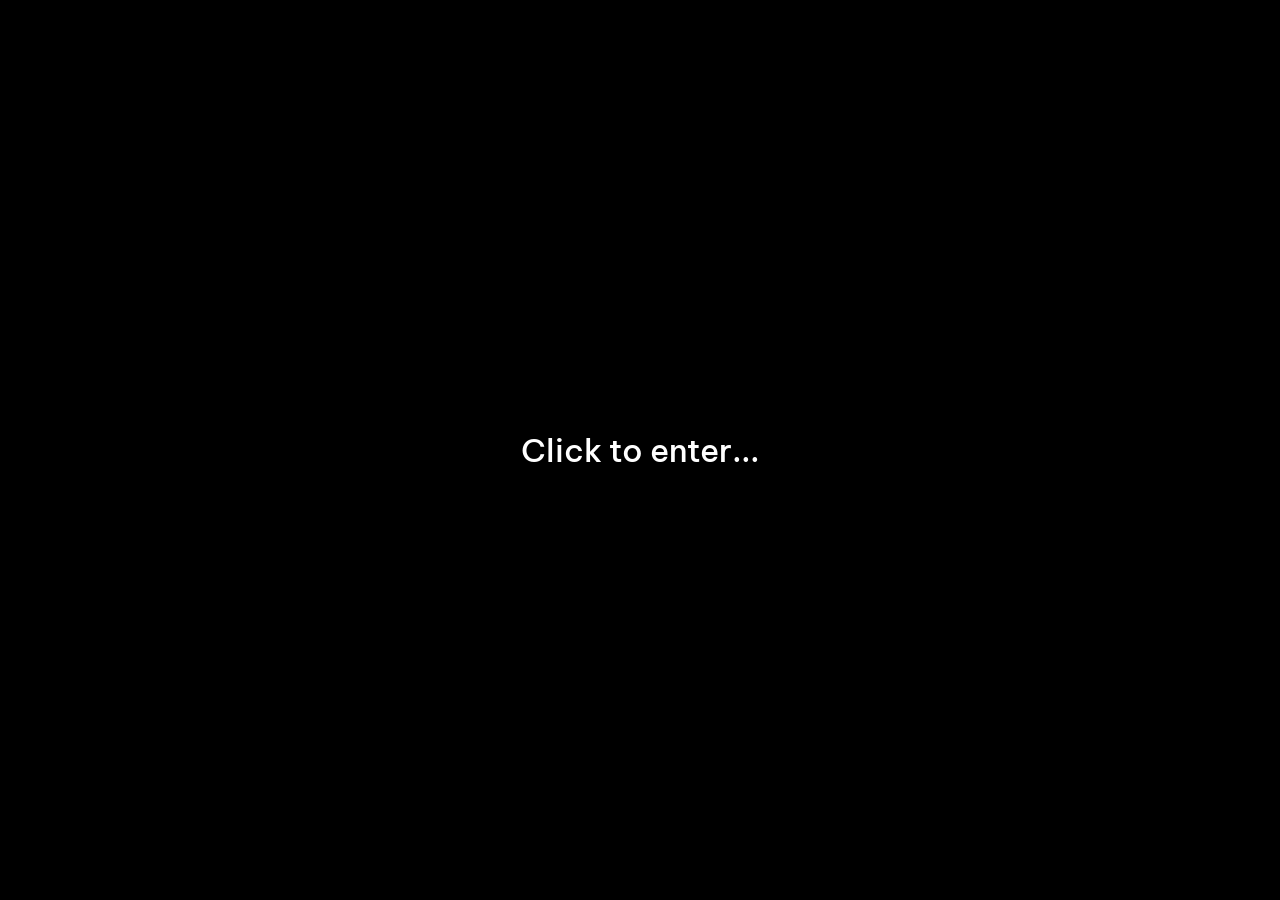
==== bio.html @ 4e203f75 "e" ====
<!DOCTYPE html>
<html lang="en">

<head>
    <meta charset="UTF-8">
    <meta name="viewport" content="width=device-width, initial-scale=1.0">
    <title>jordan's bio</title>
    <link rel="stylesheet" href="css/main.css" />
    <link href="https://cdn.jsdelivr.net/npm/boxicons@latest/css/boxicons.min.css" rel="stylesheet">
</head>

<body>
    <div class="center">
        <div class="box">
            <div class="floats">
                <img src="img/rockstar.webp" style="border-radius:50%;" />
                <div class="icons">
                    <a href="https://github.com/JustJxrdanWasDefinetlyTaken" target="_blank"><img
                            src="img/icons/github.png" /></a>
                    <a href="https://dsc.gg/gnetwork" target="_blank"><img src="img/icons/dsc.png" /></a>
                    <a href="https://dsc.gg/gnetwork" target="_blank"><img src="img/icons/tiktok.png" /></a>
                    <a href="https://www.youtube.com/@galacticnetwork-dev" target="_blank"><img src="img/icons/yt.png" /></a>
                    <p class="info">discord accounts are jrdndevss._,thatguy_toji, someoneonchromebook</p>
                    <p class="info2">before contacting remember nohello.net and noskid.today.</p>
                </div>
            </div>
            <div class="text">
                <h2>hello! im jordan!</h2>
                <p>i am a popular unb<span>locked</span> g<span>ame</span>s developer that got millions of views on
                    projects! i know html, css, js and python.</p>
                <div class="scroll-proj">
                    <h3>projects:</h3>
                    <div class="project">
                        <h3>jordan's math work</h3>
                        <p>a deprecated project that got me 17 million views, has g<span>ames</span>, apps, tabs system,
                            an active chat + more.</p>
                        <a class="btn" href="https://jordansmathworkis.life" target="_blank"><i class="bx bx-share"></i> visit site</a>
                        <a class="btn" href="https://github.com/JustJxrdanWasDefinetlyTaken/jmw-node" target="_blank"><i class='bx bx-code-alt'></i> view source</a>
                    </div>
                    <div class="project">
                        <h3>celestial</h3>
                        <p>a successor to jordan's math work, has exclusive g<span>ames</span>, stealth options + more, blew up in popularity.</p>
                        <a class="btn" href="https://celestial.press" target="_blank"><i class="bx bx-share"></i> visit site</a>
                        <a class="btn" href="https://github.com/JustJxrdanWasDefinetlyTaken/celestial" target="_blank"><i class='bx bx-code-alt'></i> view source</a>
                    </div>
                    <div class="project">
                        <h3>quasar</h3>
                        <p>an active project that is a hub for gam<span>ing</span>, browsing and more! has gained millions of visits.</p>
                        <a class="btn" href="https://edu.aptutorfinder.com" target="_blank"><i class="bx bx-share"></i> visit site</a>
                        <a class="btn" href="https://github.com/slqntdevss/quasar" target="_blank"><i class='bx bx-code-alt'></i> view source</a>
                    </div>
                </div>
            </div>
        </div>
    </div>
</body>
<script src="scripts/music.js"></script>
</html>
---- css/main.css ----
@import url('https://fonts.googleapis.com/css2?family=Be+Vietnam+Pro:ital,wght@0,100;0,200;0,300;0,400;0,500;0,600;0,700;0,800;0,900;1,100;1,200;1,300;1,400;1,500;1,600;1,700;1,800;1,900&display=swap');

* {
    padding: 0;
    margin: 0;
    font-weight: 500;
}

body {
    font-family: 'Be Vietnam Pro', sans-serif;
    color: white;
    background: black;
}

.center {
    display: flex;
    align-items: center;
    justify-content: center;
    height: 100vh;
}

.box {
    background: #0f0f0f;
    padding: 25px;
    border-radius: 14px;
    border: 1px solid #1f1f1f;
    width: 700px;
    min-width: 700px;
    text-align: center;
    box-sizing: border-box;
    height: 550px;
}

.box img {
    width: 200px;
    position: relative;
    float: left;
    margin-bottom: 15px;
}

.box .floats {
    position: relative;
    float: left;
    height:450px;
    border-right:1px solid #2e2e2e;
}

.box .icons {
    flex-direction: row;
    padding-top: 30px;
    position: relative;
    gap: 10px;
    margin-top: 20px;
}

.info {
    position: absolute;
    margin-top: 230px;
    width: 200px;
}

.info2 {
    position: absolute;
    margin-top: 300px;
    width: 200px;
}

.box .icons img {
    width: 50px;
    height: 50px;
    object-fit: contain;
    border-radius: 100px;
    margin: 3px;
}

.box .text {
    flex-direction: column;
    display: flex;
    width: 300px;
    position: relative;
    left: 80px;
    padding-top: 10px;
}

.scroll-proj {
    display: flex;
    flex-direction: column;
    overflow-y: auto;
    height: 300px;
    gap: 15px;
    margin-top: 20px;
}

.project {
    padding: 15px;
    background: #141414;
    border: 1px solid #1f1f1f;
    border-radius: 10px;
    height: 250px;
    gap: 10px;
}

.project p {
    color: rgb(82, 82, 82);
    margin-top: 5px;
}

.project .btn {
    background: #1f1f1f;
    border: 1px solid #141414;
    padding: 8px 16px;
    color: white;
    text-decoration: none;
    position: relative;
    margin-top: 10px;
    display: inline-flex;
    border-radius: 5px;
    align-items: center;
    gap: 6px;
}

i {
    font-size: 20px;
}
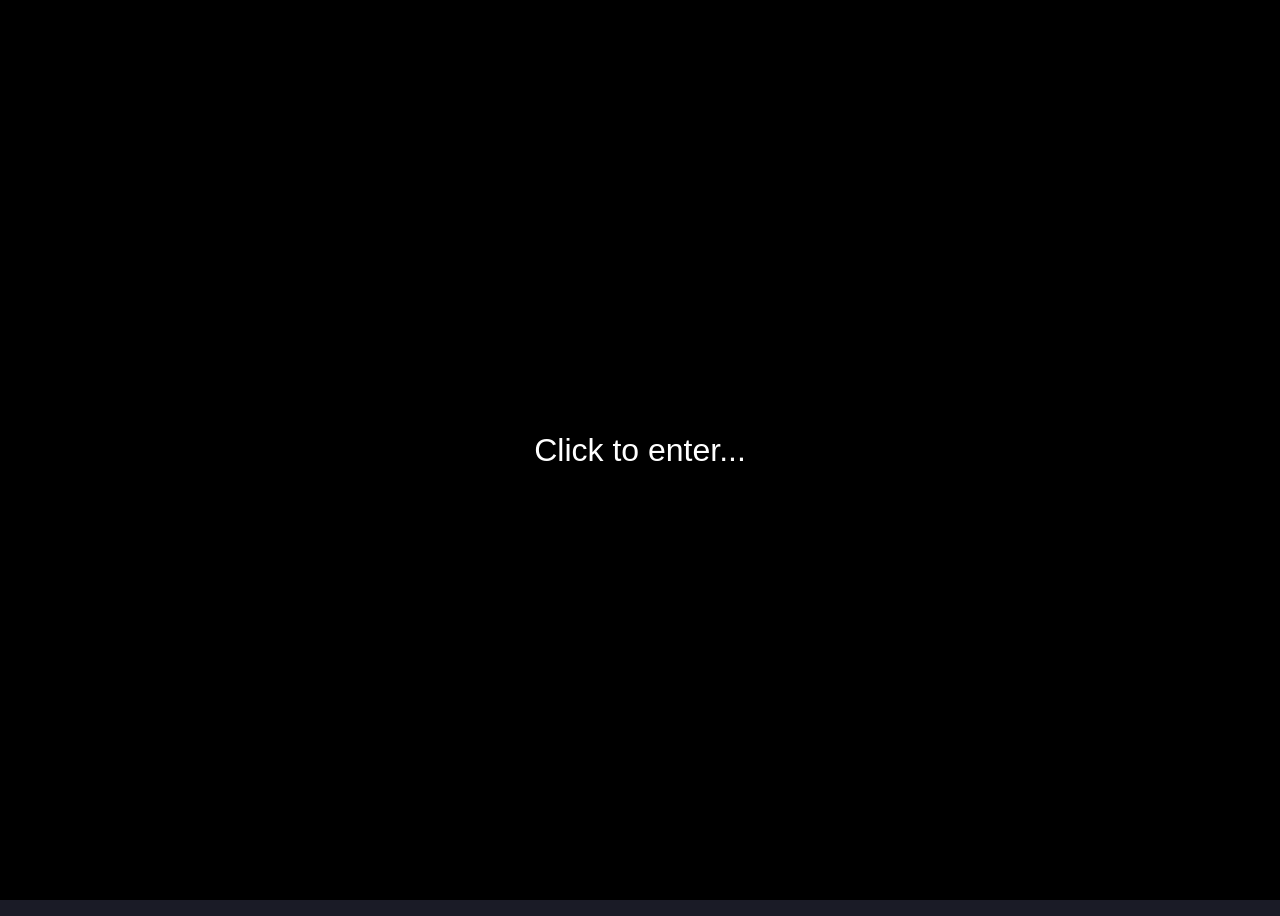
==== commit 078ebb4d: "change from black to ccm" ====
--- a/bio.html
+++ b/bio.html
@@ -7,6 +7,7 @@
     <title>jordan's bio</title>
     <link rel="stylesheet" href="css/main.css" />
     <link href="https://cdn.jsdelivr.net/npm/boxicons@latest/css/boxicons.min.css" rel="stylesheet">
+    <link rel="icon" href="rockstar.webp" />
 </head>
 
 <body>
@@ -18,9 +19,9 @@
                     <a href="https://github.com/JustJxrdanWasDefinetlyTaken" target="_blank"><img
                             src="img/icons/github.png" /></a>
                     <a href="https://dsc.gg/gnetwork" target="_blank"><img src="img/icons/dsc.png" /></a>
-                    <a href="https://dsc.gg/gnetwork" target="_blank"><img src="img/icons/tiktok.png" /></a>
+                    <a href="https://tiktok.com/@celestial.press" target="_blank"><img src="img/icons/tiktok.png" /></a>
                     <a href="https://www.youtube.com/@galacticnetwork-dev" target="_blank"><img src="img/icons/yt.png" /></a>
-                    <p class="info">discord accounts are jrdndevss._,thatguy_toji, someoneonchromebook</p>
+                    <p class="info">discord accounts are jrdndevss._,thatguy_toji, someoneonchromebook, other tiktok acc is @galacticnetworkofficial</p>
                     <p class="info2">before contacting remember nohello.net and noskid.today.</p>
                 </div>
             </div>
@@ -31,17 +32,17 @@
                 <div class="scroll-proj">
                     <h3>projects:</h3>
                     <div class="project">
+                        <h3>celestial</h3>
+                        <p>a successor to jordan's math work, has exclusive g<span>ames</span>, fast pr<span>o</span>xy, 99% site support, stealth options + more, blew up in popularity.</p>
+                        <a class="btn" href="https://celestial.press" target="_blank"><i class="bx bx-share"></i> visit site</a>
+                        <a class="btn" href="https://github.com/JustJxrdanWasDefinetlyTaken/celestial" target="_blank"><i class='bx bx-code-alt'></i> view source</a>
+                    </div>
+                    <div class="project">
                         <h3>jordan's math work</h3>
                         <p>a deprecated project that got me 17 million views, has g<span>ames</span>, apps, tabs system,
                             an active chat + more.</p>
                         <a class="btn" href="https://jordansmathworkis.life" target="_blank"><i class="bx bx-share"></i> visit site</a>
                         <a class="btn" href="https://github.com/JustJxrdanWasDefinetlyTaken/jmw-node" target="_blank"><i class='bx bx-code-alt'></i> view source</a>
-                    </div>
-                    <div class="project">
-                        <h3>celestial</h3>
-                        <p>a successor to jordan's math work, has exclusive g<span>ames</span>, stealth options + more, blew up in popularity.</p>
-                        <a class="btn" href="https://celestial.press" target="_blank"><i class="bx bx-share"></i> visit site</a>
-                        <a class="btn" href="https://github.com/JustJxrdanWasDefinetlyTaken/celestial" target="_blank"><i class='bx bx-code-alt'></i> view source</a>
                     </div>
                     <div class="project">
                         <h3>quasar</h3>
--- a/css/main.css
+++ b/css/main.css
@@ -1,15 +1,8 @@
 @import url('https://fonts.googleapis.com/css2?family=Be+Vietnam+Pro:ital,wght@0,100;0,200;0,300;0,400;0,500;0,600;0,700;0,800;0,900;1,100;1,200;1,300;1,400;1,500;1,600;1,700;1,800;1,900&display=swap');
-
-* {
-    padding: 0;
-    margin: 0;
-    font-weight: 500;
-}
-
 body {
     font-family: 'Be Vietnam Pro', sans-serif;
-    color: white;
-    background: black;
+    color: #CAD3F5;
+    background: #1A1B26;
 }
 
 .center {
@@ -20,10 +13,10 @@
 }
 
 .box {
-    background: #0f0f0f;
+    background: #11111b;
     padding: 25px;
     border-radius: 14px;
-    border: 1px solid #1f1f1f;
+    border: 1px solid rgba(202, 211, 245, 0.229);
     width: 700px;
     min-width: 700px;
     text-align: center;
@@ -41,8 +34,8 @@
 .box .floats {
     position: relative;
     float: left;
-    height:450px;
-    border-right:1px solid #2e2e2e;
+    height: 450px;
+    border-right: 1px solid #181825;
 }
 
 .box .icons {
@@ -61,7 +54,7 @@
 
 .info2 {
     position: absolute;
-    margin-top: 300px;
+    margin-top: 345px;
     width: 200px;
 }
 
@@ -86,30 +79,30 @@
     display: flex;
     flex-direction: column;
     overflow-y: auto;
-    height: 300px;
+    height: 250px;
     gap: 15px;
-    margin-top: 20px;
+    margin-top: 10px;
 }
 
 .project {
     padding: 15px;
-    background: #141414;
-    border: 1px solid #1f1f1f;
+    background: #24283b;
+    border: 1px solid rgba(202, 211, 245, 0.229);
     border-radius: 10px;
     height: 250px;
     gap: 10px;
 }
 
 .project p {
-    color: rgb(82, 82, 82);
+    color: #CAD3F5;
     margin-top: 5px;
 }
 
 .project .btn {
-    background: #1f1f1f;
-    border: 1px solid #141414;
+    background: #313244;
+    border: 1px solid #181825;
     padding: 8px 16px;
-    color: white;
+    color: #CAD3F5;
     text-decoration: none;
     position: relative;
     margin-top: 10px;
